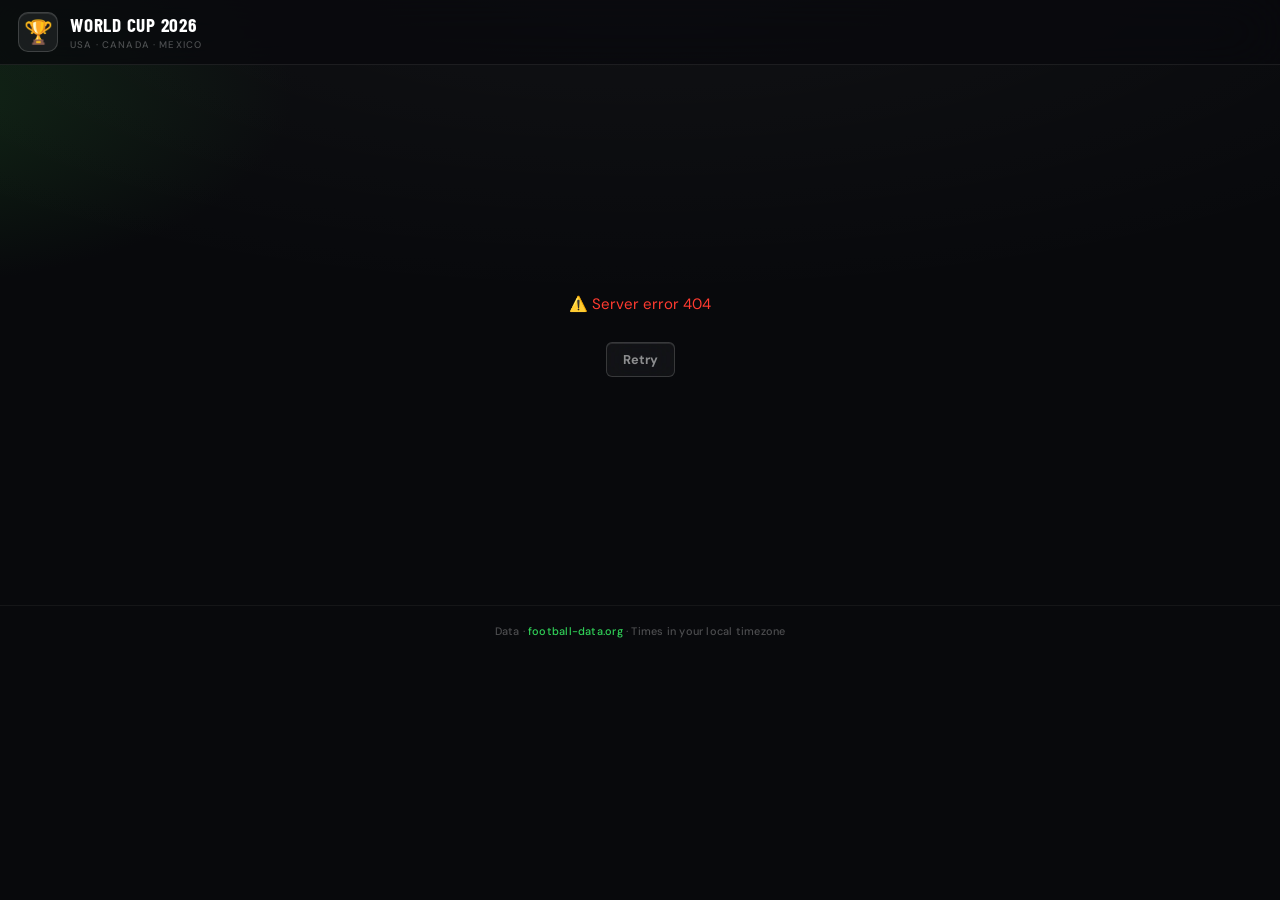
==== index.html @ a56dbe50 "feat: implement Favorite Team Tracker feature with team selection, standings, and match details - Ad" ====
<!DOCTYPE html>
<html lang="en">
<head>
  <meta charset="UTF-8" />
  <meta name="viewport" content="width=device-width, initial-scale=1.0, viewport-fit=cover" />
  <title>FIFA World Cup 2026</title>
  <link rel="preconnect" href="https://fonts.googleapis.com" />
  <link rel="preconnect" href="https://fonts.gstatic.com" crossorigin />
  <link href="https://fonts.googleapis.com/css2?family=Bebas+Neue&family=Barlow+Condensed:wght@500;600;700&family=DM+Sans:wght@400;500;600;700&display=swap" rel="stylesheet" />
  <link rel="stylesheet" href="styles.css?v=20260620" />
</head>
<body>

  <!-- HEADER -->
  <header>
    <div class="header-brand">
      <div class="header-logo-wrap">🏆</div>
      <div>
        <div class="header-title">World Cup 2026</div>
        <div class="header-sub">USA · Canada · Mexico</div>
      </div>
    </div>
    <button id="download-all-btn" class="btn-download hidden">⬇ .ics</button>
  </header>

  <!-- LOADING -->
  <div id="loading" class="splash">
    <div class="splash-logo">🏆</div>
    <div class="spinner"></div>
    <p>Loading schedule…</p>
  </div>

  <!-- ERROR -->
  <div id="error-msg" class="error-screen hidden"></div>

  <!-- DASHBOARD -->
  <div id="main-content" class="hidden">
    <div class="dashboard-layout">

      <!-- ── LEFT PANEL ──────────────────────────────── -->
      <aside class="panel-left desktop-only">

        <div class="pl-section">
          <div class="pl-heading">Overview <span class="pl-scope-badge">Overall</span></div>
          <div class="overview-grid" id="overview-grid">
            <!-- populated by JS -->
          </div>
        </div>

        <div class="pl-section">
          <div class="pl-heading">Next Up</div>
          <div id="next-matches-list">
            <!-- populated by JS -->
          </div>
        </div>

        <div class="pl-section">
          <div class="pl-heading">Tournament</div>
          <div id="tournament-progress">
            <!-- populated by JS -->
          </div>
        </div>

      </aside>

      <!-- ── CENTER PANEL ────────────────────────────── -->
      <div class="panel-center">

        <!-- Mobile-only: stats strip + hero -->
        <div class="mobile-only">
          <div class="stats-strip" id="stats-strip-mobile">
            <div class="stat-chip live-chip"><span class="pulse-dot"></span><span id="stat-live">0</span> Live</div>
            <div class="stat-chip"><span class="chip-icon">📅</span><span id="stat-today">0</span> Today</div>
            <div class="stat-chip"><span class="chip-icon">⏱</span><span id="stat-upcoming">0</span> Upcoming</div>
            <div class="stat-chip"><span class="chip-icon">✓</span><span id="stat-finished">0</span> Done</div>
          </div>
          <div id="hero-section" class="hero-wrap"></div>
        </div>

        <!-- Desktop: featured live/next match in center -->
        <div id="hero-center" class="desktop-only hero-center-wrap"></div>

        <!-- Tabs -->
        <div class="tabs-scroll">
          <div class="tabs-bar" id="tabs-bar">
            <button class="tab active" data-tab="all">All</button>
            <button class="tab tab-live" data-tab="live">🔴 Live</button>
            <button class="tab" data-tab="today">Today</button>
            <button class="tab" data-tab="upcoming">Upcoming</button>
            <button class="tab" data-tab="finished">Finished</button>
          </div>
        </div>

        <!-- Search + Stage -->
        <div class="filters-row">
          <div class="search-wrap">
            <span class="search-icon">🔍</span>
            <input type="search" id="team-search" placeholder="Search team…" />
          </div>
          <select id="stage-filter">
            <option value="">All stages</option>
            <option value="GROUP_STAGE">Group Stage</option>
            <option value="LAST_32">Round of 32</option>
            <option value="LAST_16">Round of 16</option>
            <option value="QUARTER_FINALS">Quarter-finals</option>
            <option value="SEMI_FINALS">Semi-finals</option>
            <option value="THIRD_PLACE">3rd Place</option>
            <option value="FINAL">Final</option>
          </select>
        </div>

        <!-- Schedule -->
        <main id="schedule"></main>

        <!-- Mobile-only: standings + instructions -->
        <div class="mobile-only">
          <section id="standings-section-mobile" class="hidden">
            <div class="section-hdr" style="padding:0 18px;margin-bottom:12px;">
              <h2 class="section-title">Group Standings</h2>
              <select id="group-select-mobile" class="group-select"></select>
            </div>
            <div style="padding:0 18px"><div id="standings-table-mobile" class="standings-card"></div></div>
          </section>

          <div class="info-card">
            <div class="info-icon">📱</div>
            <div>
              <div class="info-title">Sync to iPhone Calendar</div>
              <div class="info-body">Tap <strong>+ Cal</strong> on any match, or use <strong>⬇ .ics</strong> in the header to download the full schedule.</div>
            </div>
          </div>
        </div>

      </div><!-- /panel-center -->

      <!-- ── RIGHT PANEL ─────────────────────────────── -->
      <aside class="panel-right desktop-only">

        <div class="pr-section">
          <div class="pr-heading" id="pr-live-label">Favorite Team</div>
          <div id="hero-desktop" class="fav-team-container"></div>
        </div>

        <div class="pr-section" id="standings-section-desktop" style="display:none">
          <div class="pr-section-hdr">
            <div class="pr-heading">Group Standings</div>
            <select id="group-select-desktop" class="group-select-sm"></select>
          </div>
          <div id="standings-table-desktop" class="standings-card"></div>
        </div>

        <div class="pr-section">
          <div class="info-card-sm">
            <div class="info-title-sm">📱 Sync to iPhone</div>
            <div class="info-body-sm">Tap <strong>+ Cal</strong> on any match or use <strong>⬇ .ics</strong> in the header.</div>
          </div>
        </div>

      </aside>

    </div><!-- /dashboard-layout -->
  </div><!-- /main-content -->

  <footer>
    <p>Data · <a href="https://www.football-data.org" target="_blank">football-data.org</a> · Times in your local timezone</p>
  </footer>

  <!-- Calendar Customization Modal -->
  <div id="cal-modal" class="cal-modal-overlay hidden" role="dialog" aria-modal="true" aria-label="Customize Calendar">
    <div class="cal-modal-sheet">
      <div class="cal-modal-handle"></div>
      <div class="cal-modal-header">
        <div class="cal-modal-title">Customize Calendar</div>
        <button id="cal-modal-close" class="cal-modal-close" aria-label="Close">✕</button>
      </div>

      <!-- Emoji -->
      <div class="cal-opt-group">
        <div class="cal-opt-label">Event Emoji</div>
        <div class="cal-emoji-grid" id="cal-emoji-grid"></div>
      </div>

      <!-- Color -->
      <div class="cal-opt-group">
        <div class="cal-opt-label">Calendar Color</div>
        <div class="cal-color-grid" id="cal-color-grid"></div>
      </div>

      <!-- Scores toggle -->
      <div class="cal-opt-group">
        <label class="cal-toggle-row">
          <div>
            <div class="cal-toggle-title">Include scores in event title</div>
            <div class="cal-toggle-sub">For finished matches only</div>
          </div>
          <div class="cal-toggle-wrap">
            <input type="checkbox" id="cal-scores-toggle" class="cal-toggle-input" />
            <span class="cal-toggle-track"></span>
          </div>
        </label>
      </div>

      <!-- Buttons -->
      <div class="cal-modal-actions">
        <button id="cal-download-btn" class="cal-btn-download">⬇ Download .ics</button>
        <button id="cal-delete-btn" class="cal-btn-delete">🗑 Delete events from Calendar</button>
      </div>
    </div>
  </div>

  <script src="app.js"></script>
</body>
</html>
---- styles.css ----
/* ── Tokens ─────────────────────────────────────────────────────────────────── */
:root {
  --bg:           #08090c;

  /* Glass — barely-there, like real frosted glass */
  --glass:        rgba(255,255,255,0.045);
  --glass-md:     rgba(255,255,255,0.07);
  --glass-hi:     rgba(255,255,255,0.1);

  /* Borders — thin and honest */
  --edge:         rgba(255,255,255,0.08);
  --edge-hi:      rgba(255,255,255,0.16);

  /* Status — iOS palette, not neon */
  --green:        #30d158;
  --green-tint:   rgba(48,209,88,0.14);
  --green-edge:   rgba(48,209,88,0.3);
  --red:          #ff3b30;
  --red-tint:     rgba(255,59,48,0.14);
  --red-edge:     rgba(255,59,48,0.3);

  /* Text */
  --t1:           #ffffff;
  --t2:           rgba(255,255,255,0.52);
  --t3:           rgba(255,255,255,0.28);

  /* Fonts */
  --f-score:      'Bebas Neue', sans-serif;
  --f-label:      'Barlow Condensed', sans-serif;
  --f-body:       'DM Sans', sans-serif;

  /* Blur */
  --blur:         blur(28px) saturate(150%);
  --blur-sm:      blur(16px) saturate(130%);

  /* Radii */
  --r-xl: 20px;
  --r-lg: 14px;
  --r-md: 10px;
  --r-sm:  6px;

  /* Shadows — depth without glow */
  --sh:    0 2px 12px rgba(0,0,0,0.45), 0 1px 3px rgba(0,0,0,0.3);
  --sh-lg: 0 8px 40px rgba(0,0,0,0.55), 0 2px 8px rgba(0,0,0,0.3);
  --shine: inset 0 1px 0 rgba(255,255,255,0.1);
}

/* ── Base ───────────────────────────────────────────────────────────────────── */
*, *::before, *::after { box-sizing: border-box; margin: 0; padding: 0; }
html { font-size: 16px; -webkit-tap-highlight-color: transparent; }

body {
  background:
    /* Atmospheric light from above — stadium floodlights */
    radial-gradient(ellipse 110% 55% at 50% -5%, rgba(255,255,255,0.04) 0%, transparent 70%),
    /* Subtle pitch-green cast at top left */
    radial-gradient(ellipse 60% 40% at -10% 10%, rgba(22,60,28,0.6) 0%, transparent 55%),
    var(--bg);
  color: var(--t1);
  font-family: var(--f-body);
  min-height: 100vh;
  padding-bottom: env(safe-area-inset-bottom, 24px);
  overflow-x: hidden;
}

a { color: var(--green); text-decoration: none; }

/* ── Header ─────────────────────────────────────────────────────────────────── */
header {
  display: flex;
  align-items: center;
  justify-content: space-between;
  padding: 12px 18px;
  padding-top: max(12px, env(safe-area-inset-top));
  background: rgba(8,9,12,0.75);
  backdrop-filter: var(--blur);
  -webkit-backdrop-filter: var(--blur);
  border-bottom: 1px solid var(--edge);
  position: sticky;
  top: 0;
  z-index: 100;
}

.header-brand { display: flex; align-items: center; gap: 12px; }

.header-logo-wrap {
  font-size: 1.45rem;
  width: 40px; height: 40px;
  display: flex; align-items: center; justify-content: center;
  background: var(--glass-md);
  border: 1px solid var(--edge-hi);
  border-radius: var(--r-md);
  box-shadow: var(--shine);
}

.header-title {
  font-family: var(--f-label);
  font-size: 1.2rem;
  font-weight: 700;
  letter-spacing: 0.04em;
  color: var(--t1);
  text-transform: uppercase;
}

.header-sub {
  font-size: 0.6rem;
  color: var(--t3);
  margin-top: 2px;
  font-weight: 500;
  letter-spacing: 0.12em;
  text-transform: uppercase;
}

.btn-download {
  background: var(--glass-md);
  backdrop-filter: var(--blur-sm);
  -webkit-backdrop-filter: var(--blur-sm);
  color: var(--t1);
  border: 1px solid var(--edge-hi);
  border-radius: var(--r-md);
  font-family: var(--f-body);
  font-size: 0.74rem;
  font-weight: 700;
  padding: 8px 15px;
  cursor: pointer;
  letter-spacing: 0.02em;
  box-shadow: var(--shine);
  transition: background 0.15s, border-color 0.15s, transform 0.1s;
  white-space: nowrap;
}
.btn-download:hover  { background: var(--glass-hi); border-color: rgba(255,255,255,0.25); }
.btn-download:active { transform: scale(0.97); }

/* ── Splash ─────────────────────────────────────────────────────────────────── */
.splash {
  display: flex; flex-direction: column;
  align-items: center; justify-content: center;
  gap: 18px; min-height: 70vh;
  color: var(--t3); font-size: 0.88rem;
}

.splash-logo { font-size: 3.2rem; opacity: 0.35; }

.spinner {
  width: 26px; height: 26px;
  border: 2px solid rgba(255,255,255,0.1);
  border-top-color: rgba(255,255,255,0.7);
  border-radius: 50%;
  animation: spin 0.7s linear infinite;
}
@keyframes spin { to { transform: rotate(360deg); } }

/* ── Error ──────────────────────────────────────────────────────────────────── */
.error-screen {
  display: flex; flex-direction: column;
  align-items: center; justify-content: center;
  gap: 14px; min-height: 60vh;
  padding: 24px; text-align: center;
}

/* ── Stats strip ────────────────────────────────────────────────────────────── */
.stats-strip {
  display: flex; gap: 8px;
  padding: 14px 18px;
  overflow-x: auto; scrollbar-width: none;
}
.stats-strip::-webkit-scrollbar { display: none; }

.stat-chip {
  display: flex; align-items: center; gap: 6px;
  background: var(--glass);
  backdrop-filter: var(--blur-sm);
  -webkit-backdrop-filter: var(--blur-sm);
  border: 1px solid var(--edge);
  border-radius: 20px;
  padding: 5px 13px;
  font-family: var(--f-body);
  font-size: 0.74rem;
  font-weight: 600;
  white-space: nowrap;
  color: var(--t2);
  flex-shrink: 0;
  box-shadow: var(--shine);
}

.live-chip {
  background: var(--red-tint);
  border-color: var(--red-edge);
  color: var(--red);
}

.pulse-dot {
  width: 6px; height: 6px;
  background: var(--red);
  border-radius: 50%;
  animation: pulse 1.6s ease-in-out infinite;
}
@keyframes pulse { 0%,100%{opacity:1} 50%{opacity:0.35} }

.chip-icon { font-size: 0.72rem; }

/* ── Hero ───────────────────────────────────────────────────────────────────── */
#hero-section { padding: 0 18px 8px; }

/* Gradient orb backdrop — gives the blur something to render */
.hero-wrap,
.hero-center-wrap {
  position: relative;
  isolation: isolate;
}

.hero-wrap::before,
.hero-center-wrap::before {
  content: '';
  position: absolute;
  inset: -20px;
  z-index: -1;
  background:
    radial-gradient(ellipse 70% 80% at 20% 50%, rgba(255, 255, 255, 0.65) 0%, transparent 65%),
    radial-gradient(ellipse 65% 75% at 80% 40%, rgba(255, 255, 255, 0.55) 0%, transparent 60%),
    radial-gradient(ellipse 55% 60% at 50% 90%, rgba(255, 255, 255, 0.40) 0%, transparent 60%);
  filter: blur(28px);
  border-radius: var(--r-xl);
  pointer-events: none;
}

.hero-card {
  background: rgba(255, 255, 255, 0.14);
  backdrop-filter: blur(36px) saturate(180%);
  -webkit-backdrop-filter: blur(36px) saturate(180%);
  border: 1px solid rgba(255, 255, 255, 0.30);
  border-top-color: rgba(255, 255, 255, 0.55);
  border-left-color: rgba(255, 255, 255, 0.40);
  border-bottom-color: rgba(255, 255, 255, 0.12);
  border-right-color: rgba(255, 255, 255, 0.12);
  border-radius: var(--r-xl);
  padding: 20px 20px 18px;
  position: relative;
  overflow: hidden;
  box-shadow:
    inset 0 1px 0 rgba(255, 255, 255, 0.55),
    inset 0 -1px 0 rgba(255, 255, 255, 0.08),
    0 8px 32px rgba(0, 0, 0, 0.40),
    0 2px 8px rgba(0, 0, 0, 0.25);
  color: var(--t1);
}

/* Top-edge shimmer */
.hero-card::before {
  content: '';
  position: absolute;
  top: 0; left: 8%; right: 8%;
  height: 1px;
  background: linear-gradient(90deg, transparent, rgba(255,255,255,0.75), transparent);
  pointer-events: none;
}

/* Diagonal gloss layer */
.hero-card::after {
  content: '';
  position: absolute;
  inset: 0;
  border-radius: var(--r-xl);
  background: linear-gradient(
    135deg,
    rgba(255,255,255,0.18) 0%,
    rgba(255,255,255,0.04) 45%,
    transparent 100%
  );
  pointer-events: none;
}

.hero-card.is-live {
  border-color: rgba(255, 255, 255, 0.35);
  border-top-color: rgba(255, 255, 255, 0.60);
  box-shadow:
    inset 0 1px 0 rgba(255, 255, 255, 0.60),
    inset 0 -1px 0 rgba(255, 255, 255, 0.10),
    0 0 32px rgba(255, 255, 255, 0.20),
    0 8px 32px rgba(0, 0, 0, 0.45),
    0 2px 8px rgba(0, 0, 0, 0.28);
}

/* Glassmorphic Text & Badge overrides */
.hero-card .team-name-hero {
  color: var(--t1) !important;
  text-shadow: 0 1px 6px rgba(0,0,0,0.35) !important;
}

.hero-card .team-tla {
  color: var(--t2) !important;
}

.hero-card .score-main {
  color: var(--t1) !important;
  text-shadow: 0 1px 8px rgba(0,0,0,0.3) !important;
}

.hero-card .score-vs {
  color: var(--t3) !important;
}

.hero-card .score-time {
  color: var(--t1) !important;
}

.hero-card .venue-small {
  color: var(--t2) !important;
}

.hero-card .badge-stage {
  background: rgba(255, 255, 255, 0.10) !important;
  color: var(--t2) !important;
  border: 1px solid rgba(255, 255, 255, 0.18) !important;
}

.hero-card .badge-ft {
  background: rgba(255, 255, 255, 0.08) !important;
  color: var(--t2) !important;
  border: 1px solid rgba(255, 255, 255, 0.14) !important;
}

.hero-card .badge-upcoming {
  background: var(--green-tint) !important;
  color: var(--green) !important;
  border: 1px solid var(--green-edge) !important;
}

.hero-card .badge-live {
  background: var(--red-tint) !important;
  color: var(--red) !important;
  border: 1px solid var(--red-edge) !important;
}

.hero-card .btn-cal-hero {
  background: rgba(255, 255, 255, 0.12) !important;
  color: var(--t1) !important;
  border: 1px solid rgba(255, 255, 255, 0.22) !important;
  box-shadow: inset 0 1px 0 rgba(255,255,255,0.15) !important;
  transition: background 0.15s, transform 0.1s;
}

.hero-card .btn-cal-hero:hover {
  background: rgba(255, 255, 255, 0.20) !important;
}

.hero-card .btn-cal-hero:active {
  transform: scale(0.97) !important;
}

.hero-card .btn-cal-hero:focus-visible {
  outline: 2px solid rgba(255,255,255,0.6) !important;
  outline-offset: 2px;
}

.hero-card .score-time-live {
  color: var(--red) !important;
  background: var(--red-tint) !important;
  border: 1px solid var(--red-edge) !important;
}

.hero-card .team-crest-placeholder {
  color: var(--t1) !important;
  background: rgba(255, 255, 255, 0.12) !important;
  border-color: rgba(255, 255, 255, 0.18) !important;
  box-shadow: 0 4px 12px rgba(0, 0, 0, 0.25) !important;
  text-shadow: 0 1px 3px rgba(0,0,0,0.3) !important;
}

.hero-card .team-crest {
  border-color: rgba(255, 255, 255, 0.18) !important;
  background: rgba(255, 255, 255, 0.12) !important;
  box-shadow: 0 4px 12px rgba(0, 0, 0, 0.25) !important;
  padding: 6px !important;
}

.hero-top {
  display: flex; align-items: center;
  justify-content: space-between;
  margin-bottom: 20px;
}

/* ── Teams ──────────────────────────────────────────────────────────────────── */
.teams-display {
  display: grid;
  grid-template-columns: 1fr auto 1fr;
  align-items: center;
  gap: 8px;
}

.team-side { display: flex; flex-direction: column; align-items: center; gap: 9px; }

.crest-wrap       { width: 58px; height: 58px; }
.crest-wrap.large { width: 68px; height: 68px; }

.team-crest {
  width: 100%; height: 100%;
  border-radius: 50%;
  background: var(--glass-md);
  object-fit: contain;
  padding: 5px;
  border: 1px solid var(--edge-hi);
  box-shadow: 0 4px 16px rgba(0,0,0,0.4), var(--shine);
}

.team-crest-placeholder {
  width: 100%; height: 100%;
  border-radius: 50%;
  background: var(--glass-md);
  border: 1px solid var(--edge-hi);
  display: flex; align-items: center; justify-content: center;
  font-family: var(--f-label);
  font-size: 1rem; font-weight: 700;
  color: var(--t2);
}

.team-name-hero {
  font-family: var(--f-label);
  font-size: 0.98rem;
  font-weight: 700;
  letter-spacing: 0.06em;
  text-align: center;
  text-transform: uppercase;
  line-height: 1.15;
  max-width: 88px;
  color: var(--t1);
}

.team-tla {
  font-size: 0.6rem; font-weight: 700;
  letter-spacing: 0.14em; text-transform: uppercase;
  color: var(--t3);
}

.score-center {
  display: flex; flex-direction: column;
  align-items: center; gap: 3px;
  min-width: 78px;
}

.score-main {
  font-family: var(--f-score);
  font-size: 2.9rem;
  letter-spacing: 5px;
  color: var(--t1);
  line-height: 1;
}
.score-main.hero-score { font-size: 3.4rem; letter-spacing: 6px; }

.score-vs {
  font-family: var(--f-score);
  font-size: 1.1rem;
  color: var(--t3);
  letter-spacing: 3px;
}

.score-time {
  font-family: var(--f-score);
  font-size: 1.15rem;
  letter-spacing: 2px;
  color: var(--t1);
}

/* ── Badges ─────────────────────────────────────────────────────────────────── */
.badge {
  display: inline-flex; align-items: center; gap: 5px;
  border-radius: 5px; padding: 3px 8px;
  font-family: var(--f-body);
  font-size: 0.62rem; font-weight: 700;
  letter-spacing: 0.07em; text-transform: uppercase;
}

.badge-live {
  background: var(--red-tint);
  color: var(--red);
  border: 1px solid var(--red-edge);
}

.badge-live-dot {
  width: 5px; height: 5px;
  background: var(--red); border-radius: 50%;
  animation: pulse 1.2s ease-in-out infinite;
}

.badge-ft {
  background: var(--glass);
  color: var(--t3);
  border: 1px solid var(--edge);
}

.badge-upcoming {
  background: var(--green-tint);
  color: var(--green);
  border: 1px solid rgba(48,209,88,0.28);
}

.badge-stage {
  background: var(--glass);
  color: var(--t2);
  border: 1px solid var(--edge);
}

/* ── Hero footer ────────────────────────────────────────────────────────────── */
.hero-footer {
  display: flex; align-items: center;
  justify-content: space-between;
  margin-top: 18px; gap: 10px;
}

.hero-card .hero-footer {
  border-top-color: rgba(0, 0, 0, 0.06) !important;
}

.venue-small {
  font-size: 0.68rem; color: var(--t3);
  flex: 1; overflow: hidden;
  text-overflow: ellipsis; white-space: nowrap;
  font-weight: 500;
}

.btn-cal-hero {
  background: rgba(255,255,255,0.12);
  backdrop-filter: var(--blur-sm);
  -webkit-backdrop-filter: var(--blur-sm);
  color: var(--t1);
  border: 1px solid rgba(255,255,255,0.22);
  border-radius: var(--r-md);
  font-family: var(--f-body);
  font-size: 0.74rem; font-weight: 700;
  padding: 8px 16px; cursor: pointer;
  white-space: nowrap; letter-spacing: 0.02em;
  box-shadow: var(--shine);
  transition: background 0.15s, transform 0.1s;
}
.btn-cal-hero:hover  { background: rgba(255,255,255,0.18); }
.btn-cal-hero:active { transform: scale(0.97); }

/* ── Tabs ───────────────────────────────────────────────────────────────────── */
.tabs-scroll {
  overflow-x: auto; scrollbar-width: none;
  padding: 12px 18px 4px;
}
.tabs-scroll::-webkit-scrollbar { display: none; }

.tabs-bar { display: flex; gap: 6px; width: max-content; }

.tab {
  background: var(--glass);
  backdrop-filter: var(--blur-sm);
  -webkit-backdrop-filter: var(--blur-sm);
  color: var(--t2);
  border: 1px solid var(--edge);
  border-radius: 20px;
  font-family: var(--f-body);
  font-size: 0.76rem; font-weight: 600;
  padding: 6px 15px; cursor: pointer;
  white-space: nowrap; letter-spacing: 0.01em;
  box-shadow: var(--shine);
  transition: background 0.15s, color 0.15s, border-color 0.15s;
}

.tab:hover { background: var(--glass-md); color: var(--t1); border-color: var(--edge-hi); }

.tab.active {
  background: rgba(255,255,255,0.13);
  color: var(--t1);
  border-color: rgba(255,255,255,0.22);
  box-shadow: var(--shine), 0 2px 10px rgba(0,0,0,0.25);
}

.tab-live.active {
  background: var(--red-tint);
  color: var(--red);
  border-color: var(--red-edge);
}

/* ── Filters ────────────────────────────────────────────────────────────────── */
.filters-row {
  display: flex; gap: 8px;
  padding: 8px 18px; align-items: center;
}

.search-wrap {
  flex: 1; display: flex; align-items: center; gap: 8px;
  background: var(--glass);
  backdrop-filter: var(--blur-sm);
  -webkit-backdrop-filter: var(--blur-sm);
  border: 1px solid var(--edge);
  border-radius: var(--r-lg);
  padding: 9px 13px;
  box-shadow: var(--shine);
  transition: border-color 0.15s, box-shadow 0.15s;
}
.search-wrap:focus-within {
  border-color: rgba(255,255,255,0.22);
  box-shadow: var(--shine), 0 0 0 3px rgba(255,255,255,0.05);
}

.search-icon { font-size: 0.78rem; opacity: 0.5; }

.search-wrap input {
  flex: 1; background: transparent; border: none; outline: none;
  color: var(--t1);
  font-family: var(--f-body); font-size: 0.86rem; min-width: 0;
}
.search-wrap input::placeholder { color: var(--t3); }

#stage-filter {
  background: var(--glass);
  backdrop-filter: var(--blur-sm);
  -webkit-backdrop-filter: var(--blur-sm);
  border: 1px solid var(--edge);
  border-radius: var(--r-lg);
  color: var(--t1);
  font-family: var(--f-body); font-size: 0.78rem; font-weight: 600;
  padding: 9px 10px; outline: none; cursor: pointer;
  box-shadow: var(--shine);
  transition: border-color 0.15s;
  flex-shrink: 0;
}
#stage-filter:focus { border-color: rgba(255,255,255,0.22); }
#stage-filter option { background: #111; }

/* ── Schedule ───────────────────────────────────────────────────────────────── */
#schedule { padding: 6px 18px; }

.date-group { margin-bottom: 26px; }

.date-label {
  font-size: 0.62rem; font-weight: 700;
  text-transform: uppercase; letter-spacing: 0.14em;
  color: var(--t3);
  padding: 4px 0 10px;
  border-bottom: 1px solid rgba(255,255,255,0.06);
  margin-bottom: 10px;
}

/* ── Match Card ─────────────────────────────────────────────────────────────── */
.match-card {
  background: var(--glass);
  backdrop-filter: var(--blur);
  -webkit-backdrop-filter: var(--blur);
  border: 1px solid var(--edge);
  border-radius: var(--r-xl);
  padding: 14px 16px;
  margin-bottom: 8px;
  box-shadow: var(--sh), var(--shine);
  transition: background 0.2s, border-color 0.2s, transform 0.18s, box-shadow 0.18s;
  opacity: 0;
  transform: translateY(10px);
  animation: cardIn 0.38s ease forwards;
}

@keyframes cardIn { to { opacity: 1; transform: translateY(0); } }

.match-card:hover {
  background: var(--glass-md);
  border-color: var(--edge-hi);
  transform: translateY(-1px);
  box-shadow: var(--sh-lg), var(--shine);
}

.match-card.is-live {
  background: rgba(255,59,48,0.07);
  border-color: var(--red-edge);
}

.card-top {
  display: flex; align-items: center;
  justify-content: space-between;
  margin-bottom: 12px;
}

.match-card .crest-wrap        { width: 44px; height: 44px; }
.match-card .team-name-hero    { font-size: 0.86rem; max-width: 74px; }
.match-card .score-main        { font-size: 1.95rem; letter-spacing: 4px; }
.match-card .score-vs          { font-size: 0.95rem; }
.match-card .score-time        { font-size: 0.95rem; letter-spacing: 1px; }
.match-card .score-center      { min-width: 58px; gap: 2px; }

.card-bottom {
  display: flex; align-items: center;
  justify-content: space-between;
  margin-top: 12px; gap: 8px;
}

.venue-chip {
  font-size: 0.63rem; color: var(--t3);
  background: rgba(255,255,255,0.04);
  border: 1px solid rgba(255,255,255,0.06);
  border-radius: 4px; padding: 3px 8px;
  overflow: hidden; text-overflow: ellipsis; white-space: nowrap;
  max-width: 55%; font-weight: 500;
}

.btn-cal {
  background: rgba(255,255,255,0.07);
  color: rgba(255,255,255,0.7);
  border: 1px solid rgba(255,255,255,0.12);
  border-radius: var(--r-md);
  font-family: var(--f-body);
  font-size: 0.68rem; font-weight: 700;
  padding: 5px 11px; cursor: pointer;
  white-space: nowrap; letter-spacing: 0.02em;
  box-shadow: var(--shine);
  transition: background 0.15s, color 0.15s, transform 0.1s;
}
.btn-cal:hover { background: rgba(255,255,255,0.12); color: var(--t1); }
.btn-cal:active { transform: scale(0.96); }

/* ── Standings ──────────────────────────────────────────────────────────────── */
#standings-section { padding: 0 18px 8px; }

.section-hdr {
  display: flex; align-items: center;
  justify-content: space-between; margin-bottom: 12px;
}

.section-title {
  font-family: var(--f-label);
  font-size: 1.1rem; font-weight: 700;
  letter-spacing: 0.06em; text-transform: uppercase;
  color: var(--t1);
}

.group-select {
  background: var(--glass);
  backdrop-filter: var(--blur-sm);
  -webkit-backdrop-filter: var(--blur-sm);
  border: 1px solid var(--edge);
  border-radius: var(--r-sm);
  color: var(--t1);
  font-family: var(--f-body); font-size: 0.76rem; font-weight: 600;
  padding: 6px 10px; outline: none; cursor: pointer;
  box-shadow: var(--shine);
}
.group-select option { background: #111; }

.standings-card {
  background: var(--glass);
  backdrop-filter: var(--blur);
  -webkit-backdrop-filter: var(--blur);
  border: 1px solid var(--edge);
  border-radius: var(--r-xl);
  overflow: hidden;
  box-shadow: var(--sh), var(--shine);
}

.standings-table { width: 100%; border-collapse: collapse; font-size: 0.75rem; }

.standings-table thead tr {
  background: rgba(255,255,255,0.05);
  border-bottom: 1px solid var(--edge);
}

.standings-table th {
  padding: 9px 12px; text-align: center;
  color: var(--t3); font-weight: 700;
  font-size: 0.58rem; letter-spacing: 0.1em; text-transform: uppercase;
}
.standings-table th:nth-child(2) { text-align: left; }

.standings-table tbody tr {
  border-top: 1px solid rgba(255,255,255,0.04);
  transition: background 0.12s;
}
.standings-table tbody tr:hover { background: rgba(255,255,255,0.03); }

.standings-table td { padding: 10px 12px; text-align: center; color: var(--t2); }
.standings-table td:nth-child(2) { text-align: left; }

.st-rank      { font-size: 0.7rem; font-weight: 800; color: var(--t3); width: 28px; }
.st-rank.top2 { color: var(--green); }
.st-team      { display: flex; align-items: center; gap: 8px; }
.st-crest     { width: 20px; height: 20px; border-radius: 50%; object-fit: contain; background: var(--glass-md); flex-shrink: 0; border: 1px solid var(--edge); }
.st-name      { font-weight: 600; color: var(--t1); font-size: 0.78rem; }
.st-pts       { font-weight: 800; color: var(--t1); }

/* ── Info card ──────────────────────────────────────────────────────────────── */
.info-card {
  display: flex; gap: 14px; align-items: flex-start;
  background: var(--glass);
  backdrop-filter: var(--blur);
  -webkit-backdrop-filter: var(--blur);
  border: 1px solid var(--edge);
  border-radius: var(--r-xl);
  padding: 18px; margin: 14px 18px;
  box-shadow: var(--sh), var(--shine);
}

.info-icon { font-size: 1.4rem; flex-shrink: 0; }

.info-title {
  font-family: var(--f-label);
  font-size: 1rem; font-weight: 700;
  letter-spacing: 0.05em; text-transform: uppercase;
  margin-bottom: 5px; color: var(--t1);
}

.info-body { font-size: 0.76rem; color: var(--t2); line-height: 1.55; }
.info-body strong { color: var(--t1); }

/* ── Footer ─────────────────────────────────────────────────────────────────── */
footer {
  text-align: center; padding: 18px;
  font-size: 0.68rem; color: var(--t3);
  border-top: 1px solid rgba(255,255,255,0.05);
  font-weight: 500; letter-spacing: 0.02em;
}

/* ── Utils ──────────────────────────────────────────────────────────────────── */
.hidden { display: none !important; }

.no-matches {
  text-align: center; padding: 40px 20px;
  color: var(--t3); font-size: 0.86rem; font-weight: 500;
}

.btn-ghost {
  background: var(--glass);
  backdrop-filter: var(--blur-sm);
  -webkit-backdrop-filter: var(--blur-sm);
  color: var(--t2);
  border: 1px solid var(--edge-hi);
  border-radius: var(--r-sm);
  font-family: var(--f-body); font-size: 0.8rem; font-weight: 700;
  padding: 8px 16px; cursor: pointer; box-shadow: var(--shine);
  transition: color 0.15s, background 0.15s;
}
.btn-ghost:hover { color: var(--t1); background: var(--glass-md); }

/* ── 3-Column Dashboard Layout ──────────────────────────────────────────────── */
.dashboard-layout {
  display: flex;
  min-height: calc(100vh - 64px);
  align-items: flex-start;
}

.panel-left {
  width: 250px;
  flex-shrink: 0;
  padding: 16px 12px;
  position: sticky;
  top: 64px;
  height: calc(100vh - 64px);
  overflow-y: auto;
  scrollbar-width: none;
  border-right: 1px solid var(--edge);
}
.panel-left::-webkit-scrollbar { display: none; }

.panel-center {
  flex: 1;
  min-width: 0;
  overflow: hidden;
}

.panel-right {
  width: 268px;
  flex-shrink: 0;
  padding: 16px 12px;
  position: sticky;
  top: 64px;
  height: calc(100vh - 64px);
  overflow-y: auto;
  scrollbar-width: none;
  border-left: 1px solid var(--edge);
}
.panel-right::-webkit-scrollbar { display: none; }

/* ── Center hero ────────────────────────────────────────────────────────────── */
.hero-center-wrap {
  padding: 14px 16px 4px;
}

.hero-center-wrap .hero-card {
  /* slightly less padding than full hero so it doesn't overpower the list */
  padding: 16px 18px 14px;
}

/* ── Left Panel ─────────────────────────────────────────────────────────────── */
.pl-section {
  margin-bottom: 20px;
}

.pl-heading {
  font-family: var(--f-body);
  font-size: 0.68rem;
  font-weight: 700;
  text-transform: uppercase;
  letter-spacing: 0.1em;
  color: var(--t3);
  margin-bottom: 10px;
  display: flex;
  align-items: center;
  gap: 7px;
}

.pl-scope-badge {
  background: var(--glass-md);
  border: 1px solid var(--edge);
  border-radius: 4px;
  padding: 1px 6px;
  font-size: 0.6rem;
  font-weight: 700;
  color: var(--green);
  letter-spacing: 0.05em;
  text-transform: uppercase;
}

.overview-grid {
  display: grid;
  grid-template-columns: 1fr 1fr;
  gap: 7px;
}

.ov-card {
  background: var(--glass);
  backdrop-filter: var(--blur-sm);
  -webkit-backdrop-filter: var(--blur-sm);
  border: 1px solid var(--edge);
  border-radius: var(--r-lg);
  padding: 11px 12px;
  box-shadow: var(--shine);
  transition: background 0.15s;
}
.ov-card:hover { background: var(--glass-md); }

.ov-label {
  font-size: 0.6rem;
  font-weight: 700;
  text-transform: uppercase;
  letter-spacing: 0.09em;
  color: var(--t3);
  margin-bottom: 6px;
}

.ov-main {
  font-family: var(--f-score);
  font-size: 1.7rem;
  letter-spacing: 1px;
  color: var(--t1);
  line-height: 1;
  margin-bottom: 2px;
}

.ov-sub {
  font-size: 0.65rem;
  color: var(--t2);
  font-weight: 500;
}

.ov-sub-green { color: var(--green); }
.ov-sub-red   { color: var(--red); }

/* Next matches in left panel */
.next-match-item {
  display: flex;
  align-items: center;
  gap: 9px;
  background: var(--glass);
  backdrop-filter: var(--blur-sm);
  -webkit-backdrop-filter: var(--blur-sm);
  border: 1px solid var(--edge);
  border-radius: var(--r-lg);
  padding: 9px 10px;
  margin-bottom: 6px;
  box-shadow: var(--shine);
  transition: background 0.15s;
  cursor: default;
}
.next-match-item:hover { background: var(--glass-md); }

.nm-crests {
  display: flex;
  align-items: center;
  gap: -4px;
  flex-shrink: 0;
}

.nm-crest {
  width: 24px; height: 24px;
  border-radius: 50%;
  background: var(--glass-md);
  object-fit: contain;
  padding: 2px;
  border: 1px solid var(--edge-hi);
}
.nm-crest:last-child { margin-left: -6px; }

.nm-info { flex: 1; min-width: 0; }

.nm-teams {
  font-family: var(--f-label);
  font-size: 0.78rem;
  font-weight: 700;
  letter-spacing: 0.03em;
  text-transform: uppercase;
  color: var(--t1);
  white-space: nowrap;
  overflow: hidden;
  text-overflow: ellipsis;
}

.nm-meta {
  font-size: 0.62rem;
  color: var(--t3);
  font-weight: 500;
  margin-top: 2px;
}

.nm-time {
  font-family: var(--f-score);
  font-size: 0.95rem;
  letter-spacing: 1px;
  color: var(--t2);
  flex-shrink: 0;
}

/* Tournament progress bar */
.tournament-bar-wrap {
  background: var(--glass);
  backdrop-filter: var(--blur-sm);
  -webkit-backdrop-filter: var(--blur-sm);
  border: 1px solid var(--edge);
  border-radius: var(--r-lg);
  padding: 11px 12px;
  box-shadow: var(--shine);
}

.t-label {
  font-size: 0.62rem;
  font-weight: 700;
  text-transform: uppercase;
  letter-spacing: 0.09em;
  color: var(--t3);
  margin-bottom: 6px;
}

.t-stage {
  font-family: var(--f-label);
  font-size: 0.92rem;
  font-weight: 700;
  color: var(--t1);
  margin-bottom: 8px;
  letter-spacing: 0.03em;
  text-transform: uppercase;
}

.t-bar-bg {
  height: 4px;
  background: rgba(255,255,255,0.08);
  border-radius: 2px;
  overflow: hidden;
}

.t-bar-fill {
  height: 100%;
  background: var(--green);
  border-radius: 2px;
  transition: width 0.8s ease;
}

.t-percent {
  font-size: 0.62rem;
  color: var(--t3);
  margin-top: 5px;
  font-weight: 500;
}

/* ── Right Panel ────────────────────────────────────────────────────────────── */
.pr-section {
  margin-bottom: 16px;
}

.pr-section-hdr {
  display: flex;
  align-items: center;
  justify-content: space-between;
  margin-bottom: 10px;
}

.pr-heading {
  font-family: var(--f-body);
  font-size: 0.68rem;
  font-weight: 700;
  text-transform: uppercase;
  letter-spacing: 0.1em;
  color: var(--t3);
  margin-bottom: 10px;
}

.pr-section .pr-section-hdr .pr-heading { margin-bottom: 0; }

.group-select-sm {
  background: var(--glass);
  backdrop-filter: var(--blur-sm);
  -webkit-backdrop-filter: var(--blur-sm);
  border: 1px solid var(--edge);
  border-radius: var(--r-sm);
  color: var(--t1);
  font-family: var(--f-body);
  font-size: 0.68rem;
  font-weight: 600;
  padding: 4px 8px;
  outline: none;
  cursor: pointer;
}
.group-select-sm option { background: #111; }

/* Hero in right panel — more compact */
#hero-desktop .hero-card { padding: 16px 14px 14px; }
#hero-desktop .crest-wrap { width: 48px; height: 48px; }
#hero-desktop .crest-wrap.large { width: 54px; height: 54px; }
#hero-desktop .team-name-hero { font-size: 0.82rem; max-width: 72px; }
#hero-desktop .score-main.hero-score { font-size: 2.4rem; letter-spacing: 4px; }
#hero-desktop .score-vs { font-size: 1rem; }
#hero-desktop .score-time { font-size: 1rem; }
#hero-desktop .score-center { min-width: 66px; }
#hero-desktop .hero-footer { margin-top: 14px; border-top-color: rgba(0, 0, 0, 0.06); }
#hero-desktop .btn-cal-hero { font-size: 0.7rem; padding: 7px 12px; }
#hero-desktop #hero-section { padding: 0; }

/* Info card small variant for right panel */
.info-card-sm {
  background: var(--glass);
  backdrop-filter: var(--blur-sm);
  -webkit-backdrop-filter: var(--blur-sm);
  border: 1px solid var(--edge);
  border-radius: var(--r-lg);
  padding: 12px;
  box-shadow: var(--shine);
}

.info-title-sm {
  font-family: var(--f-label);
  font-size: 0.82rem;
  font-weight: 700;
  letter-spacing: 0.04em;
  text-transform: uppercase;
  color: var(--t1);
  margin-bottom: 5px;
}

.info-body-sm {
  font-size: 0.7rem;
  color: var(--t2);
  line-height: 1.5;
}
.info-body-sm strong { color: var(--t1); }

/* Right panel standings — compact */
#standings-table-desktop .standings-table { font-size: 0.7rem; }
#standings-table-desktop .standings-table th,
#standings-table-desktop .standings-table td { padding: 7px 8px; }
#standings-table-desktop .st-name { font-size: 0.72rem; }

/* ── Visibility helpers ──────────────────────────────────────────────────────── */
.desktop-only { display: none; }
.mobile-only  { display: block; }

@media (min-width: 1080px) {
  .desktop-only { display: block; }
  .mobile-only  { display: none !important; }
  #schedule { padding: 6px 16px; }
  .tabs-scroll { padding: 12px 16px 4px; }
  .filters-row { padding: 8px 16px; }
}

/* Mobile layout tweaks */
@media (max-width: 1079px) {
  #schedule, .info-card { padding-left: 0; padding-right: 0; }
  .hero-wrap { padding: 0 18px 8px; }
}

/* Medium screens — show only right panel */
@media (min-width: 768px) and (max-width: 1079px) {
  .dashboard-layout { display: block; }
}

/* ── Favorite Team Tracker ─────────────────────────────────────────────────── */
.fav-team-box {
  background: var(--glass);
  backdrop-filter: var(--blur-sm);
  -webkit-backdrop-filter: var(--blur-sm);
  border: 1px solid var(--edge);
  border-radius: var(--r-lg);
  padding: 14px;
  box-shadow: var(--shine);
  margin-bottom: 12px;
}

.fav-select-label {
  font-size: 0.62rem;
  font-weight: 700;
  text-transform: uppercase;
  letter-spacing: 0.08em;
  color: var(--t2);
  margin-bottom: 8px;
}

.fav-select-dropdown {
  width: 100%;
  background: var(--glass-md);
  border: 1px solid var(--edge);
  border-radius: var(--r-sm);
  color: var(--t1);
  font-family: var(--f-body);
  font-size: 0.78rem;
  padding: 8px;
  outline: none;
  cursor: pointer;
}
.fav-select-dropdown option {
  background: #111;
}

.fav-team-header {
  display: flex;
  align-items: center;
  justify-content: space-between;
  margin-bottom: 12px;
}

.fav-team-title {
  display: flex;
  align-items: center;
  gap: 8px;
  font-family: var(--f-label);
  font-size: 0.95rem;
  font-weight: 700;
  color: var(--t1);
  text-transform: uppercase;
  letter-spacing: 0.02em;
}

.fav-btn-change {
  background: none;
  border: none;
  color: var(--t2);
  font-size: 0.68rem;
  cursor: pointer;
  text-decoration: underline;
  padding: 4px;
}
.fav-btn-change:hover {
  color: var(--t1);
}

.fav-stats-grid {
  display: grid;
  grid-template-columns: repeat(3, 1fr);
  gap: 6px;
  margin-bottom: 12px;
}

.fav-stat-card {
  background: var(--glass-md);
  border: 1px solid var(--edge);
  border-radius: var(--r-md);
  padding: 8px;
  text-align: center;
}

.fav-stat-lbl {
  font-size: 0.52rem;
  font-weight: 700;
  color: var(--t2);
  text-transform: uppercase;
  letter-spacing: 0.05em;
  margin-bottom: 2px;
}

.fav-stat-val {
  font-family: var(--f-score);
  font-size: 1.15rem;
  color: var(--t1);
}

.fav-section-title {
  font-size: 0.58rem;
  font-weight: 700;
  text-transform: uppercase;
  letter-spacing: 0.08em;
  color: var(--t2);
  margin-bottom: 6px;
}

.fav-match-card {
  background: var(--glass-md);
  border: 1px solid var(--edge);
  border-radius: var(--r-md);
  padding: 10px;
  margin-bottom: 10px;
}

.fav-match-teams {
  font-family: var(--f-label);
  font-size: 0.76rem;
  font-weight: 700;
  color: var(--t1);
  display: flex;
  justify-content: space-between;
  align-items: center;
}

.fav-match-score {
  font-family: var(--f-score);
  font-size: 0.88rem;
  color: var(--green);
}

.fav-match-meta {
  font-size: 0.65rem;
  color: var(--t2);
  margin-top: 4px;
}

.fav-btn-sync {
  width: 100%;
  background: var(--green-tint);
  border: 1px solid var(--green-edge);
  color: var(--green);
  border-radius: var(--r-md);
  padding: 8px 12px;
  font-family: var(--f-body);
  font-size: 0.75rem;
  font-weight: 700;
  cursor: pointer;
  display: flex;
  align-items: center;
  justify-content: center;
  gap: 6px;
  transition: all 0.15s ease;
}
.fav-btn-sync:hover {
  background: var(--green);
  color: #000;
}

.fav-team-title .crest-wrap {
  width: 36px;
  height: 36px;
}
.fav-match-card .crest-wrap {
  width: 24px;
  height: 24px;
}
.fav-match-card .team-crest-placeholder {
  font-size: 0.55rem;
}
.fav-team-title .team-crest-placeholder {
  font-size: 0.72rem;
}

/* Live match time label */
.score-time-live {
  font-family: var(--f-body);
  font-size: 0.62rem;
  font-weight: 700;
  color: var(--red);
  background: var(--red-tint);
  border: 1px solid var(--red-edge);
  border-radius: var(--r-sm);
  padding: 2px 6px;
  text-transform: uppercase;
  letter-spacing: 0.05em;
  display: inline-block;
  margin-top: 5px;
}

/* ── Calendar Customization Modal ───────────────────────────────────────────── */
.cal-modal-overlay {
  position: fixed;
  inset: 0;
  z-index: 500;
  background: rgba(0, 0, 0, 0.55);
  backdrop-filter: blur(6px);
  -webkit-backdrop-filter: blur(6px);
  display: flex;
  align-items: flex-end;
  justify-content: center;
  padding: 0;
  animation: cal-fade-in 0.2s ease;
}

@keyframes cal-fade-in {
  from { opacity: 0; }
  to   { opacity: 1; }
}

.cal-modal-sheet {
  width: 100%;
  max-width: 480px;
  background: rgba(22, 24, 28, 0.85);
  backdrop-filter: blur(40px) saturate(180%);
  -webkit-backdrop-filter: blur(40px) saturate(180%);
  border: 1px solid rgba(255, 255, 255, 0.12);
  border-top-color: rgba(255, 255, 255, 0.22);
  border-radius: 24px 24px 0 0;
  padding: 12px 20px 32px;
  box-shadow:
    inset 0 1px 0 rgba(255, 255, 255, 0.12),
    0 -8px 40px rgba(0, 0, 0, 0.55);
  animation: cal-slide-up 0.28s cubic-bezier(0.32, 0.72, 0, 1);
}

@media (min-width: 520px) {
  .cal-modal-overlay {
    align-items: center;
    padding: 20px;
  }
  .cal-modal-sheet {
    border-radius: 20px;
    padding: 20px 24px 24px;
  }
}

@keyframes cal-slide-up {
  from { transform: translateY(100%); opacity: 0.6; }
  to   { transform: translateY(0);    opacity: 1;   }
}

.cal-modal-handle {
  width: 36px;
  height: 4px;
  background: rgba(255, 255, 255, 0.18);
  border-radius: 2px;
  margin: 0 auto 16px;
}

@media (min-width: 520px) {
  .cal-modal-handle { display: none; }
}

.cal-modal-header {
  display: flex;
  align-items: center;
  justify-content: space-between;
  margin-bottom: 20px;
}

.cal-modal-title {
  font-family: var(--f-label);
  font-size: 1.15rem;
  font-weight: 700;
  letter-spacing: 0.03em;
  color: var(--t1);
}

.cal-modal-close {
  width: 28px;
  height: 28px;
  border-radius: 50%;
  border: none;
  background: rgba(255, 255, 255, 0.10);
  color: var(--t2);
  font-size: 0.75rem;
  cursor: pointer;
  display: flex;
  align-items: center;
  justify-content: center;
  transition: background 0.15s;
}

.cal-modal-close:hover { background: rgba(255, 255, 255, 0.18); }

.cal-opt-group {
  margin-bottom: 20px;
}

.cal-opt-label {
  font-size: 0.68rem;
  font-weight: 700;
  text-transform: uppercase;
  letter-spacing: 0.08em;
  color: var(--t3);
  margin-bottom: 10px;
}

/* Emoji grid */
.cal-emoji-grid {
  display: flex;
  flex-wrap: wrap;
  gap: 8px;
}

.cal-emoji-btn {
  width: 42px;
  height: 42px;
  border-radius: var(--r-md);
  border: 1.5px solid rgba(255, 255, 255, 0.10);
  background: rgba(255, 255, 255, 0.06);
  font-size: 1.3rem;
  cursor: pointer;
  display: flex;
  align-items: center;
  justify-content: center;
  transition: background 0.12s, border-color 0.12s, transform 0.1s;
}

.cal-emoji-btn:hover { background: rgba(255, 255, 255, 0.12); }
.cal-emoji-btn:active { transform: scale(0.92); }

.cal-emoji-btn.selected {
  border-color: rgba(255, 255, 255, 0.55);
  background: rgba(255, 255, 255, 0.16);
  box-shadow: inset 0 1px 0 rgba(255,255,255,0.2);
}

/* Color grid */
.cal-color-grid {
  display: flex;
  flex-wrap: wrap;
  gap: 10px;
}

.cal-color-btn {
  width: 32px;
  height: 32px;
  border-radius: 50%;
  border: 2px solid transparent;
  cursor: pointer;
  transition: transform 0.12s, border-color 0.12s;
  position: relative;
}

.cal-color-btn:hover { transform: scale(1.15); }
.cal-color-btn:active { transform: scale(0.95); }

.cal-color-btn.selected {
  border-color: rgba(255, 255, 255, 0.80);
  box-shadow: 0 0 0 1px rgba(255,255,255,0.3);
}

/* Toggle */
.cal-toggle-row {
  display: flex;
  align-items: center;
  justify-content: space-between;
  cursor: pointer;
  gap: 12px;
}

.cal-toggle-title {
  font-size: 0.88rem;
  font-weight: 500;
  color: var(--t1);
}

.cal-toggle-sub {
  font-size: 0.72rem;
  color: var(--t3);
  margin-top: 2px;
}

.cal-toggle-wrap {
  position: relative;
  flex-shrink: 0;
}

.cal-toggle-input {
  position: absolute;
  opacity: 0;
  width: 0;
  height: 0;
}

.cal-toggle-track {
  display: block;
  width: 44px;
  height: 26px;
  background: rgba(255, 255, 255, 0.12);
  border: 1px solid rgba(255, 255, 255, 0.14);
  border-radius: 13px;
  position: relative;
  transition: background 0.2s;
  cursor: pointer;
}

.cal-toggle-track::after {
  content: '';
  position: absolute;
  top: 2px;
  left: 2px;
  width: 20px;
  height: 20px;
  border-radius: 50%;
  background: rgba(255, 255, 255, 0.55);
  transition: transform 0.2s cubic-bezier(0.34, 1.56, 0.64, 1), background 0.2s;
}

.cal-toggle-input:checked + .cal-toggle-track {
  background: var(--green);
  border-color: var(--green);
}

.cal-toggle-input:checked + .cal-toggle-track::after {
  transform: translateX(18px);
  background: #fff;
}

/* Action buttons */
.cal-modal-actions {
  display: flex;
  flex-direction: column;
  gap: 10px;
  margin-top: 4px;
}

.cal-btn-download {
  width: 100%;
  padding: 14px;
  border-radius: var(--r-lg);
  border: 1px solid rgba(255, 255, 255, 0.18);
  background: rgba(255, 255, 255, 0.14);
  color: var(--t1);
  font-family: var(--f-body);
  font-size: 0.9rem;
  font-weight: 600;
  cursor: pointer;
  transition: background 0.15s, transform 0.1s;
  box-shadow: inset 0 1px 0 rgba(255,255,255,0.15);
}

.cal-btn-download:hover  { background: rgba(255, 255, 255, 0.22); }
.cal-btn-download:active { transform: scale(0.98); }

.cal-btn-delete {
  width: 100%;
  padding: 13px;
  border-radius: var(--r-lg);
  border: 1px solid var(--red-edge);
  background: var(--red-tint);
  color: var(--red);
  font-family: var(--f-body);
  font-size: 0.86rem;
  font-weight: 600;
  cursor: pointer;
  transition: background 0.15s, transform 0.1s;
}

.cal-btn-delete:hover  { background: rgba(255, 59, 48, 0.22); }
.cal-btn-delete:active { transform: scale(0.98); }
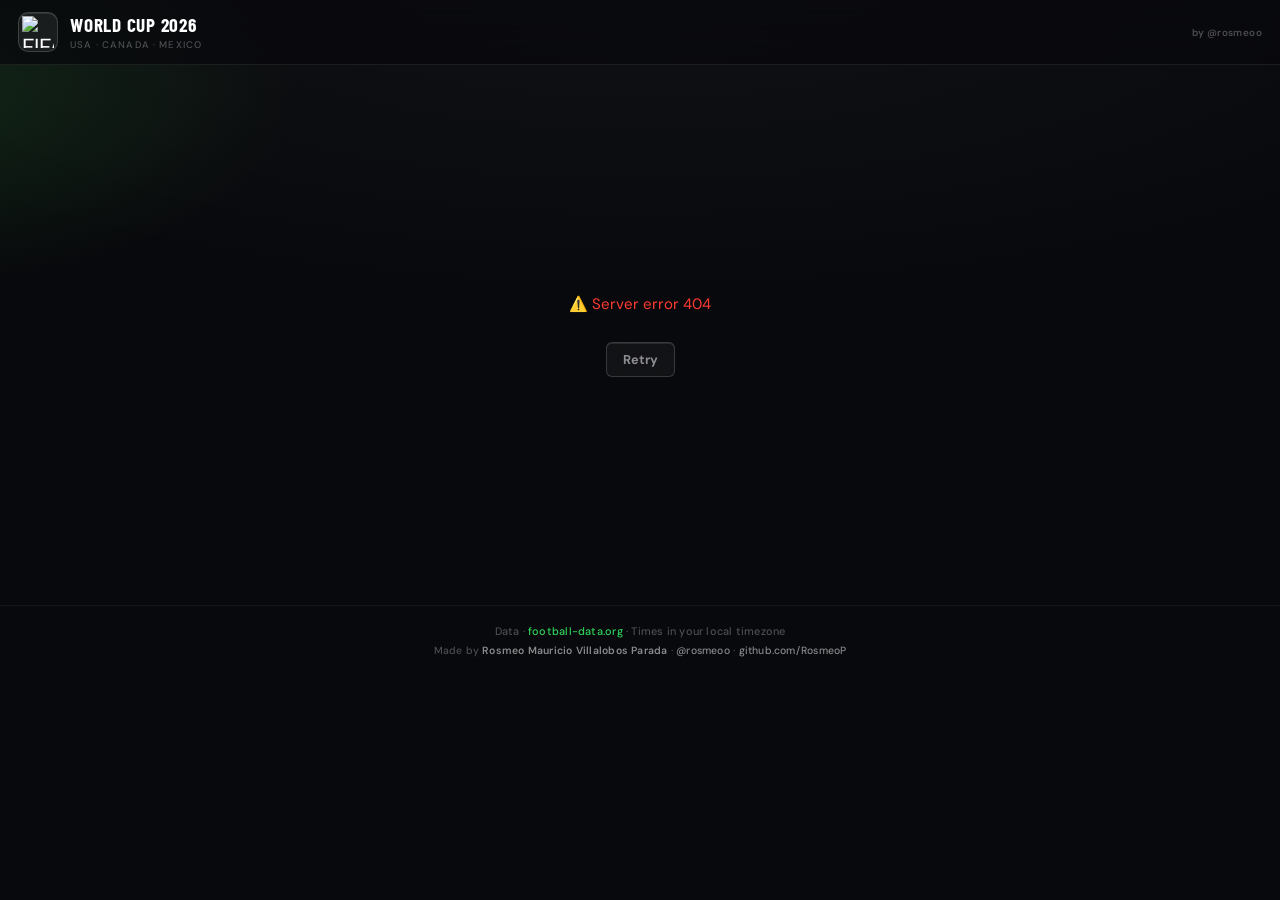
==== commit 6aebd608: "feat: update header with logo image and credit, enhance splash logo styling" ====
--- a/index.html
+++ b/index.html
@@ -14,18 +14,21 @@
   <!-- HEADER -->
   <header>
     <div class="header-brand">
-      <div class="header-logo-wrap">🏆</div>
+      <div class="header-logo-wrap"><img src="https://crests.football-data.org/wm26.png" alt="FIFA World Cup 2026" class="header-logo-img"></div>
       <div>
         <div class="header-title">World Cup 2026</div>
         <div class="header-sub">USA · Canada · Mexico</div>
       </div>
     </div>
-    <button id="download-all-btn" class="btn-download hidden">⬇ .ics</button>
+    <div class="header-right">
+      <a href="https://instagram.com/rosmeoo" target="_blank" rel="noopener" class="header-credit">by @rosmeoo</a>
+      <button id="download-all-btn" class="btn-download hidden">⬇ .ics</button>
+    </div>
   </header>
 
   <!-- LOADING -->
   <div id="loading" class="splash">
-    <div class="splash-logo">🏆</div>
+    <div class="splash-logo"><img src="https://crests.football-data.org/wm26.png" alt="FIFA World Cup 2026" class="splash-logo-img"></div>
     <div class="spinner"></div>
     <p>Loading schedule…</p>
   </div>
@@ -66,7 +69,7 @@
       <!-- ── CENTER PANEL ────────────────────────────── -->
       <div class="panel-center">
 
-        <!-- Mobile-only: stats strip + hero -->
+        <!-- Mobile-only: stats strip + hero + standings -->
         <div class="mobile-only">
           <div class="stats-strip" id="stats-strip-mobile">
             <div class="stat-chip live-chip"><span class="pulse-dot"></span><span id="stat-live">0</span> Live</div>
@@ -75,6 +78,14 @@
             <div class="stat-chip"><span class="chip-icon">✓</span><span id="stat-finished">0</span> Done</div>
           </div>
           <div id="hero-section" class="hero-wrap"></div>
+          <section id="standings-section-mobile" class="hidden" style="margin-bottom:8px;">
+            <div class="section-hdr" style="padding:0 18px;margin-bottom:12px;">
+              <h2 class="section-title">Group Standings</h2>
+              <select id="group-select-mobile" class="group-select"></select>
+            </div>
+            <div style="padding:0 18px"><div id="standings-table-mobile" class="standings-card"></div></div>
+          </section>
+          <div id="fav-team-mobile" class="fav-team-mobile-wrap"></div>
         </div>
 
         <!-- Desktop: featured live/next match in center -->
@@ -112,16 +123,8 @@
         <!-- Schedule -->
         <main id="schedule"></main>
 
-        <!-- Mobile-only: standings + instructions -->
+        <!-- Mobile-only: instructions -->
         <div class="mobile-only">
-          <section id="standings-section-mobile" class="hidden">
-            <div class="section-hdr" style="padding:0 18px;margin-bottom:12px;">
-              <h2 class="section-title">Group Standings</h2>
-              <select id="group-select-mobile" class="group-select"></select>
-            </div>
-            <div style="padding:0 18px"><div id="standings-table-mobile" class="standings-card"></div></div>
-          </section>
-
           <div class="info-card">
             <div class="info-icon">📱</div>
             <div>
@@ -163,6 +166,7 @@
 
   <footer>
     <p>Data · <a href="https://www.football-data.org" target="_blank">football-data.org</a> · Times in your local timezone</p>
+    <p class="footer-credit">Made by <strong>Rosmeo Mauricio Villalobos Parada</strong> · <a href="https://instagram.com/rosmeoo" target="_blank" rel="noopener">@rosmeoo</a> · <a href="https://github.com/RosmeoP" target="_blank" rel="noopener">github.com/RosmeoP</a></p>
   </footer>
 
   <!-- Calendar Customization Modal -->
@@ -170,7 +174,7 @@
     <div class="cal-modal-sheet">
       <div class="cal-modal-handle"></div>
       <div class="cal-modal-header">
-        <div class="cal-modal-title">Customize Calendar</div>
+        <div class="cal-modal-title">Add to Calendar</div>
         <button id="cal-modal-close" class="cal-modal-close" aria-label="Close">✕</button>
       </div>
 
@@ -202,8 +206,17 @@
 
       <!-- Buttons -->
       <div class="cal-modal-actions">
-        <button id="cal-download-btn" class="cal-btn-download">⬇ Download .ics</button>
-        <button id="cal-delete-btn" class="cal-btn-delete">🗑 Delete events from Calendar</button>
+        <button id="cal-subscribe-btn" class="cal-btn-download">📅 Subscribe to Calendar</button>
+        <div class="cal-subscribe-note">Opens as a separate <strong>FIFA World Cup 2026</strong> calendar on your device. Auto-refreshes every hour.</div>
+        <button id="cal-download-btn" class="cal-btn-secondary">⬇ Download .ics instead</button>
+        <button id="cal-delete-toggle" class="cal-btn-delete">🗑 How to delete from phone</button>
+        <div id="cal-delete-instructions" class="cal-delete-instructions hidden">
+          <div class="cal-delete-step"><span class="cal-delete-num">1</span>Open the <strong>Calendar</strong> app on your iPhone</div>
+          <div class="cal-delete-step"><span class="cal-delete-num">2</span>Tap <strong>Calendars</strong> at the bottom</div>
+          <div class="cal-delete-step"><span class="cal-delete-num">3</span>Find <strong>FIFA World Cup 2026</strong> and tap the ⓘ next to it</div>
+          <div class="cal-delete-step"><span class="cal-delete-num">4</span>Scroll down and tap <strong>Delete Calendar</strong></div>
+          <div class="cal-delete-note">This removes all World Cup events at once from your device.</div>
+        </div>
       </div>
     </div>
   </div>
--- a/styles.css
+++ b/styles.css
@@ -91,6 +91,14 @@
   border: 1px solid var(--edge-hi);
   border-radius: var(--r-md);
   box-shadow: var(--shine);
+  overflow: hidden;
+  padding: 3px;
+}
+
+.header-logo-img {
+  width: 100%;
+  height: 100%;
+  object-fit: contain;
 }
 
 .header-title {
@@ -139,7 +147,8 @@
   color: var(--t3); font-size: 0.88rem;
 }
 
-.splash-logo { font-size: 3.2rem; opacity: 0.35; }
+.splash-logo { opacity: 0.7; }
+.splash-logo-img { width: 80px; height: 80px; object-fit: contain; }
 
 .spinner {
   width: 26px; height: 26px;
@@ -808,6 +817,40 @@
   font-weight: 500; letter-spacing: 0.02em;
 }
 
+.footer-credit {
+  margin-top: 6px;
+  font-size: 0.65rem;
+  color: var(--t3);
+}
+
+.footer-credit strong { color: var(--t2); font-weight: 600; }
+
+.footer-credit a {
+  color: var(--t2);
+  text-decoration: none;
+  transition: color 0.15s;
+}
+
+.footer-credit a:hover { color: var(--t1); }
+
+.header-right {
+  display: flex;
+  align-items: center;
+  gap: 10px;
+}
+
+.header-credit {
+  font-size: 0.62rem;
+  font-weight: 600;
+  color: var(--t3);
+  text-decoration: none;
+  letter-spacing: 0.04em;
+  transition: color 0.15s;
+  white-space: nowrap;
+}
+
+.header-credit:hover { color: var(--t1); }
+
 /* ── Utils ──────────────────────────────────────────────────────────────────── */
 .hidden { display: none !important; }
 
@@ -1169,8 +1212,20 @@
 
 /* Mobile layout tweaks */
 @media (max-width: 1079px) {
-  #schedule, .info-card { padding-left: 0; padding-right: 0; }
+  #schedule { padding-left: 0; padding-right: 0; }
+  .info-card { padding-left: 0; padding-right: 0; }
   .hero-wrap { padding: 0 18px 8px; }
+  .fav-team-mobile-wrap { padding: 16px 18px 8px; }
+  /* Narrow cards so they don't span edge-to-edge */
+  #schedule .match-card {
+    margin-left: 16px;
+    margin-right: 16px;
+    border-radius: var(--r-lg);
+  }
+  #schedule .date-label {
+    padding-left: 16px;
+    padding-right: 16px;
+  }
 }
 
 /* Medium screens — show only right panel */
@@ -1626,7 +1681,33 @@
 .cal-btn-download:hover  { background: rgba(255, 255, 255, 0.22); }
 .cal-btn-download:active { transform: scale(0.98); }
 
-.cal-btn-delete {
+.cal-subscribe-note {
+  font-size: 0.72rem;
+  color: var(--t3);
+  text-align: center;
+  padding: 0 4px;
+}
+
+.cal-subscribe-note strong { color: var(--t2); }
+
+.cal-btn-secondary {
+  width: 100%;
+  padding: 11px;
+  border-radius: var(--r-lg);
+  border: 1px solid rgba(255, 255, 255, 0.10);
+  background: transparent;
+  color: var(--t2);
+  font-family: var(--f-body);
+  font-size: 0.82rem;
+  font-weight: 500;
+  cursor: pointer;
+  transition: background 0.15s, color 0.15s;
+}
+
+.cal-btn-secondary:hover  { background: rgba(255,255,255,0.06); color: var(--t1); }
+.cal-btn-secondary:active { transform: scale(0.98); }
+
+
   width: 100%;
   padding: 13px;
   border-radius: var(--r-lg);
@@ -1643,4 +1724,56 @@
 .cal-btn-delete:hover  { background: rgba(255, 59, 48, 0.22); }
 .cal-btn-delete:active { transform: scale(0.98); }
 
-
+/* Delete instructions panel */
+.cal-delete-instructions {
+  background: rgba(255, 255, 255, 0.05);
+  border: 1px solid rgba(255, 255, 255, 0.10);
+  border-radius: var(--r-md);
+  padding: 14px 14px 10px;
+}
+
+.cal-delete-step {
+  display: flex;
+  align-items: flex-start;
+  gap: 10px;
+  font-size: 0.83rem;
+  color: var(--t2);
+  margin-bottom: 10px;
+  line-height: 1.4;
+}
+
+.cal-delete-step strong { color: var(--t1); }
+
+.cal-delete-num {
+  flex-shrink: 0;
+  width: 20px;
+  height: 20px;
+  border-radius: 50%;
+  background: rgba(255, 255, 255, 0.10);
+  border: 1px solid rgba(255, 255, 255, 0.16);
+  font-size: 0.7rem;
+  font-weight: 700;
+  color: var(--t1);
+  display: flex;
+  align-items: center;
+  justify-content: center;
+}
+
+.cal-delete-note {
+  font-size: 0.72rem;
+  color: var(--t3);
+  padding-top: 6px;
+  border-top: 1px solid rgba(255, 255, 255, 0.07);
+}
+
+/* No-emoji button */
+.cal-emoji-none {
+  font-size: 0.85rem !important;
+  color: var(--t3);
+  letter-spacing: 0.02em;
+}
+
+.cal-emoji-none.selected {
+  color: var(--t1);
+}
+
